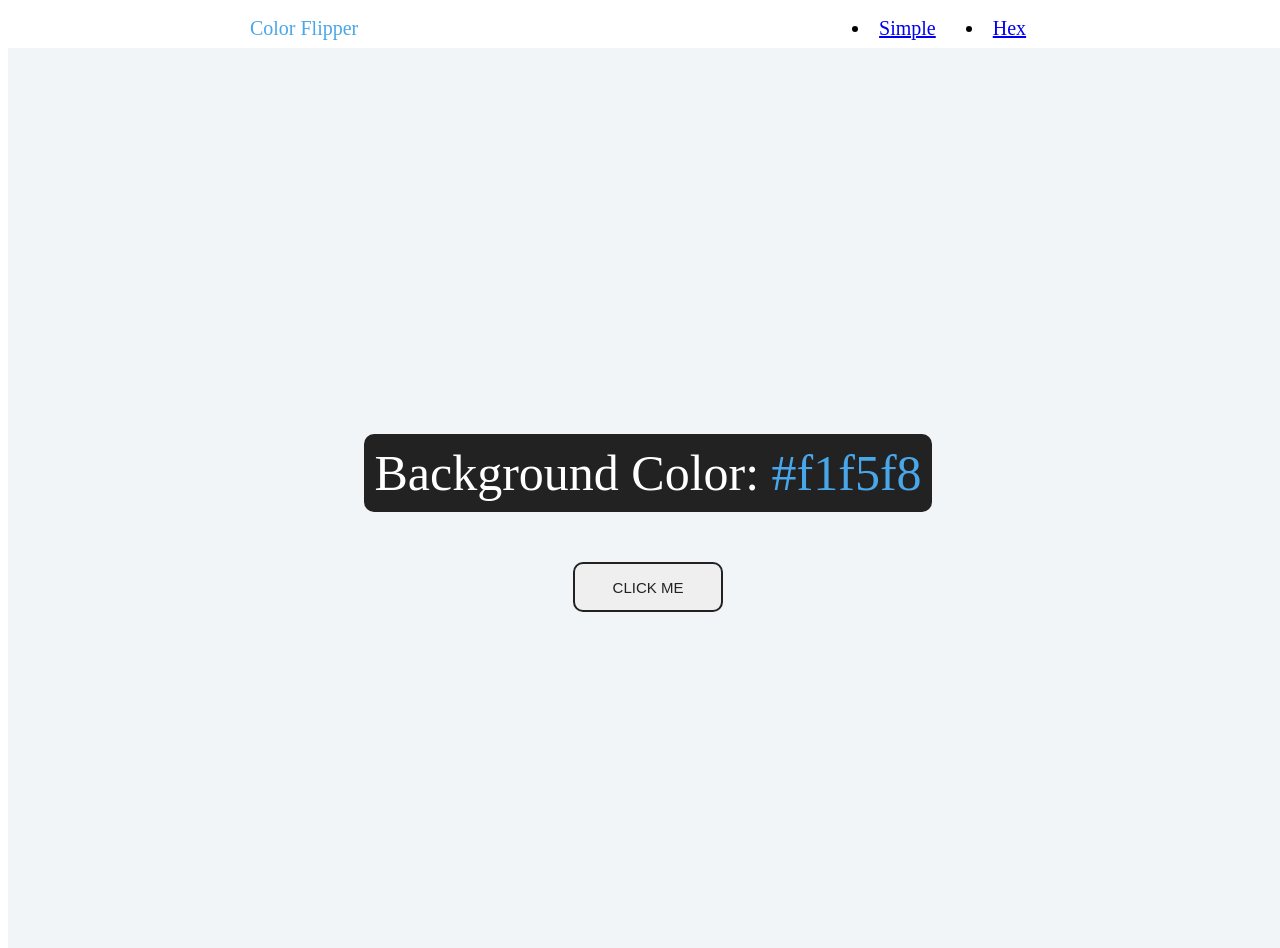
==== HENRY/Color Flipper/simple.html @ eea8a15d "web" ====
<!DOCTYPE html>
<html lang="en">
<head>
    <meta charset="UTF-8">
    <meta http-equiv="X-UA-Compatible" content="IE=edge">
    <meta name="viewport" content="width=device-width, initial-scale=1.0">
    <title>simple</title>
    <link rel="stylesheet" href="simple.css">
</head>
<body>
    <div class="page-title">
        <p class="title-font">Color Flipper</p>
        <nav class="page-link">
            <li class="link-font"><a href="simple.html">Simple</a></li>
            <li class="link-font"><a href="hex.html">Hex</a></li>
        </nav>
    </div>
    <div class="container" id="container">
        <p class="text">Background Color: <span class="color" id="color"></span></p>
        <button class="button"  id="button" onclick="changeColor()">CLICK ME</button>
    </div>
    <script src="simple.js"></script>
</body>
</html>
---- HENRY/Color Flipper/simple.css ----
html,body{
    height: 100%;
    width: 100%;
    padding: 0%;
}
.page-title{
    display: flex;
    flex-direction: row;
    justify-content: space-around;
    align-items: center;
    padding: 0%;
    height: 40px;
    font-size: 20px;
    color: #49A6E9;
}
.page-link{
    display: inline-flex;
    color: black;
} 
.link-font{
    margin-right: 20px;
    margin-left: 10px;
}
.container{
    display: flex;
    flex-direction: column;
    justify-content: center;
    align-items: center;
    padding: 0%;
    height: 100vh;
    width: 100%;
    background-color:#f1f5f8;
}
.text{
    font-size: 50px;
    background-color: #222;
    color: white;
    border-radius:10px ;
    padding: 10px;
}
.color{
    color: #49A6E9;
}
.button{
    width: 150px;
    height: 50px;
    border-radius: 10px;
    border-width:2px ;
    border-style: solid;
    border-color: #222;
    font-size: 15px;
    color:#222
}
.button:hover{
    background-color: #222;
    color: #f1f5f8;
}
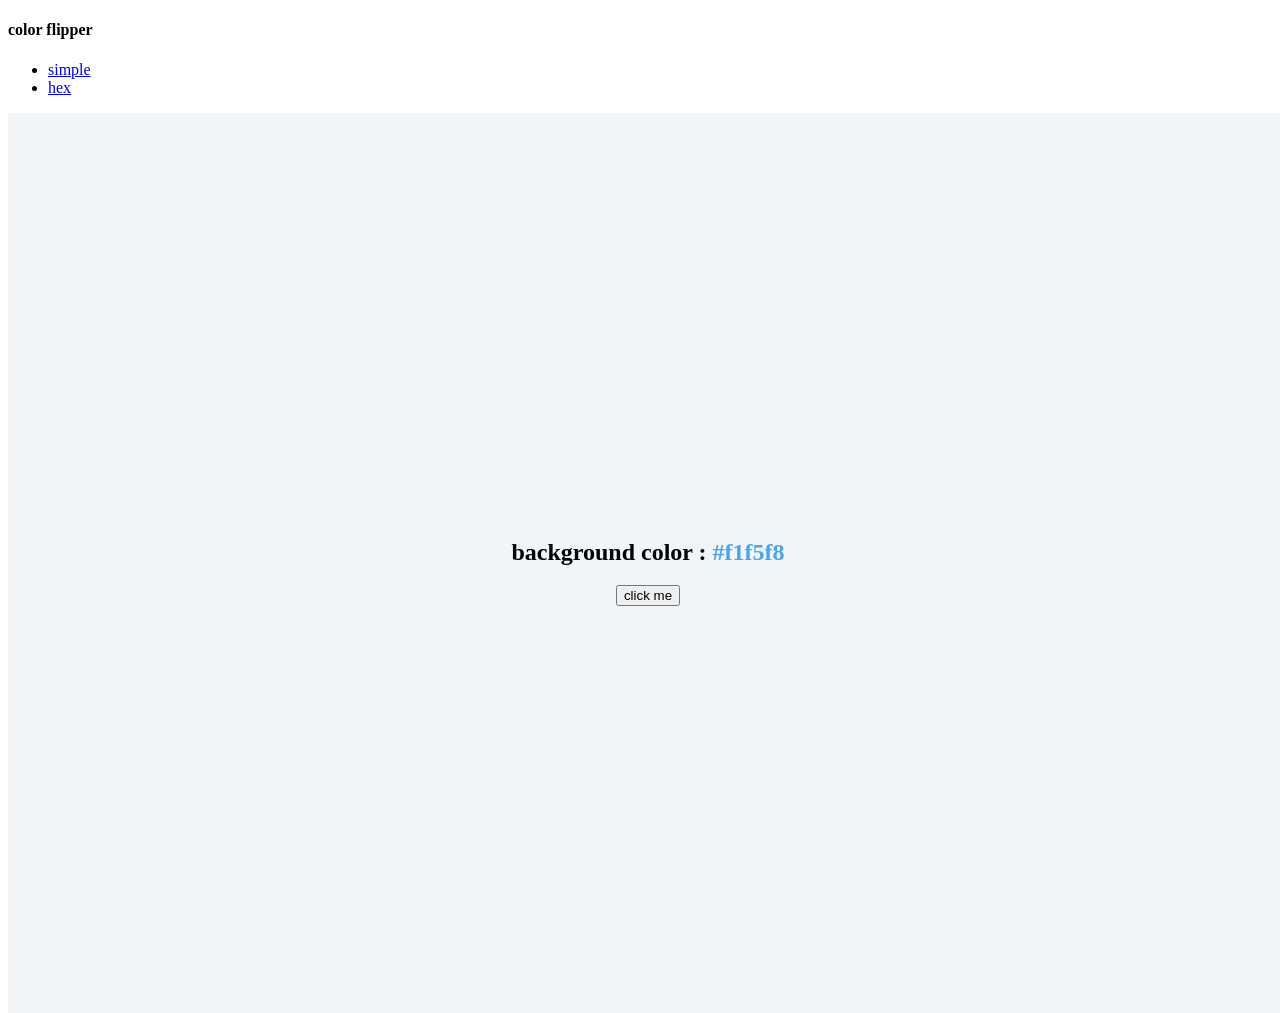
==== commit 4acb4863: "web" ====
--- a/HENRY/Color Flipper/simple.html
+++ b/HENRY/Color Flipper/simple.html
@@ -8,17 +8,22 @@
     <link rel="stylesheet" href="simple.css">
 </head>
 <body>
-    <div class="page-title">
-        <p class="title-font">Color Flipper</p>
-        <nav class="page-link">
-            <li class="link-font"><a href="simple.html">Simple</a></li>
-            <li class="link-font"><a href="hex.html">Hex</a></li>
-        </nav>
-    </div>
-    <div class="container" id="container">
-        <p class="text">Background Color: <span class="color" id="color"></span></p>
-        <button class="button"  id="button" onclick="changeColor()">CLICK ME</button>
-    </div>
+    <nav>
+        <div class="nav-center">
+            <h4>color flipper</h4>
+            <ul class="nav-links">
+                <li><a href="simple.html">simple</a></li>
+                <li><a href="hex.html">hex</a></li>
+            </ul>
+        </div>
+    </nav>
+
+    <main>
+        <div class="container" id="container">
+            <h2>background color : <span class="color" id="color">#f1f5f8</span></h2>
+            <button class="btn btn-hero" id="btn" onclick="changeColor()">click me</button>
+        </div>
+    </main>
     <script src="simple.js"></script>
 </body>
 </html>
